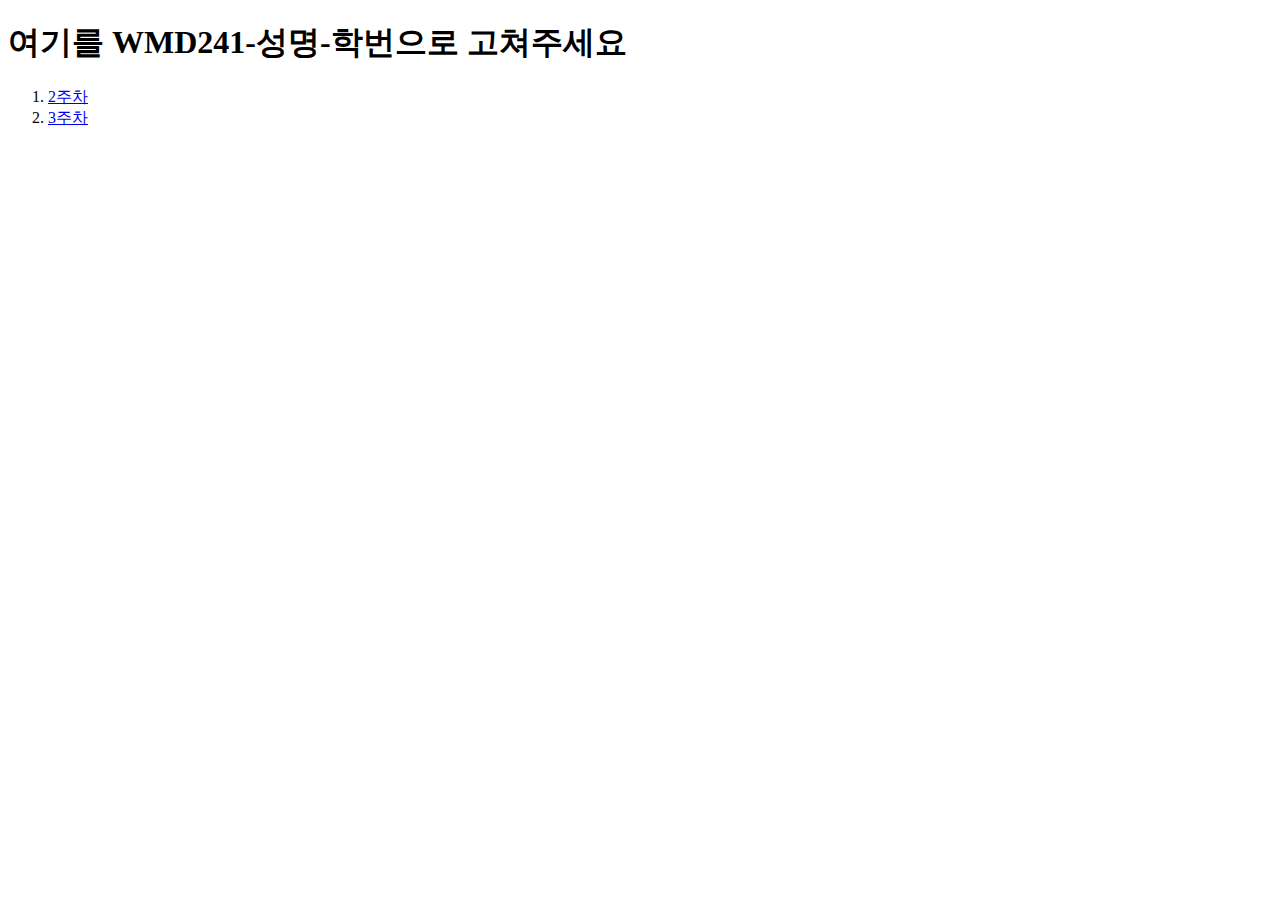
==== index.html @ 6d4841c9 "새 출발" ====
<!DOCTYPE html>
<html lang="ko">
  <head>
    <meta charset="UTF-8" />
    <meta name="viewport" content="width=device-width, initial-scale=1.0" />
    <title>여기를 WMD241-성명-학번으로 고쳐주세요</title>
  </head>
  <body>
    <h1>여기를 WMD241-성명-학번으로 고쳐주세요</h1>
    <ol>
      <li><a href="./src/w2/index.html">2주차</a></li>
      <li><a href="./src/w3/index.html">3주차</a></li>
    </ol>
  </body>
</html>
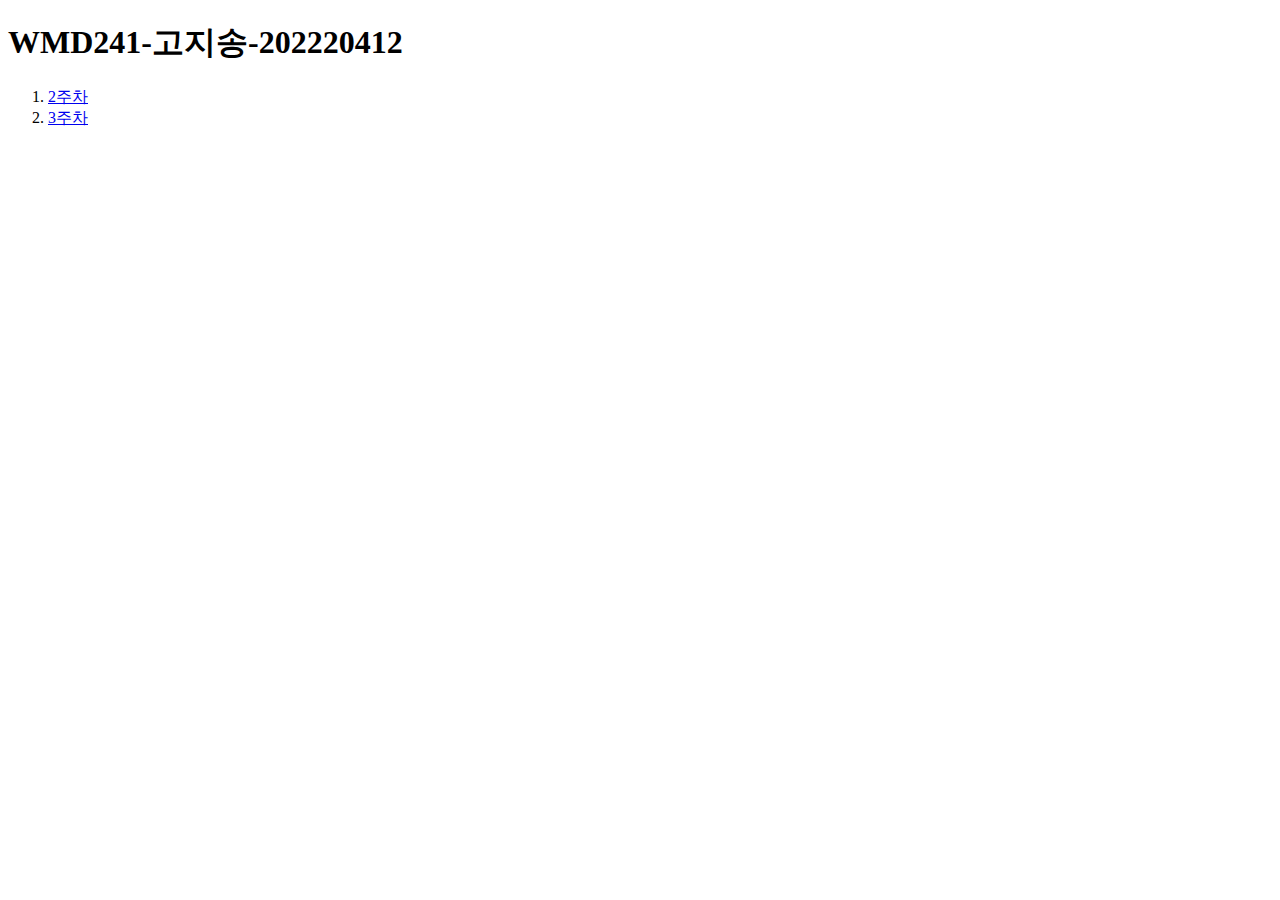
==== commit 471cae9b: "페이지 이름 수정완료" ====
--- a/index.html
+++ b/index.html
@@ -3,10 +3,10 @@
   <head>
     <meta charset="UTF-8" />
     <meta name="viewport" content="width=device-width, initial-scale=1.0" />
-    <title>여기를 WMD241-성명-학번으로 고쳐주세요</title>
+    <title>WMD241-고지송-202220412</title>
   </head>
   <body>
-    <h1>여기를 WMD241-성명-학번으로 고쳐주세요</h1>
+    <h1>WMD241-고지송-202220412</h1>
     <ol>
       <li><a href="./src/w2/index.html">2주차</a></li>
       <li><a href="./src/w3/index.html">3주차</a></li>
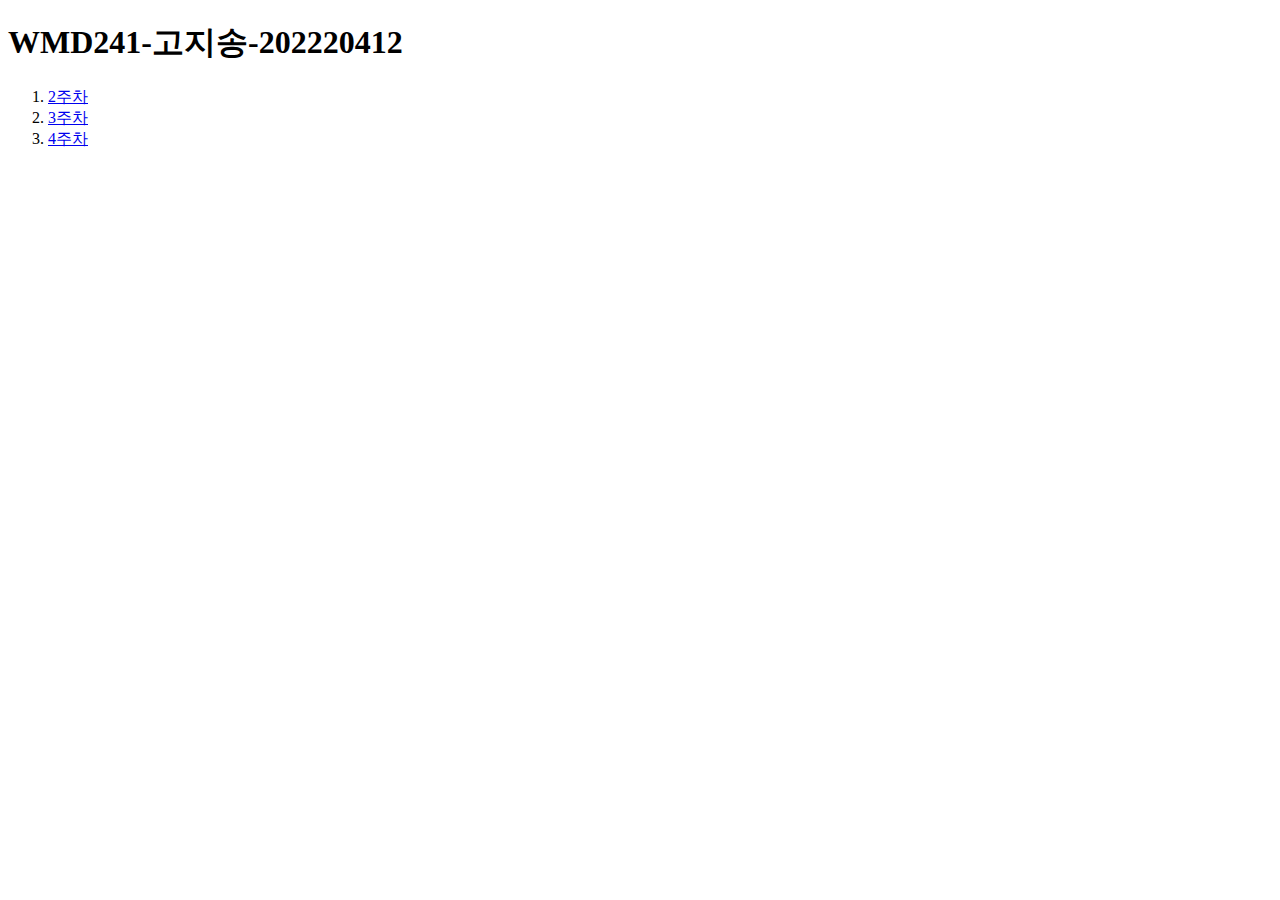
==== commit d92ccdad: "w4 시작" ====
--- a/index.html
+++ b/index.html
@@ -10,6 +10,7 @@
     <ol>
       <li><a href="./src/w2/index.html">2주차</a></li>
       <li><a href="./src/w3/index.html">3주차</a></li>
+      <li><a href="./src/w4/index.html">4주차</a></li>
     </ol>
   </body>
 </html>
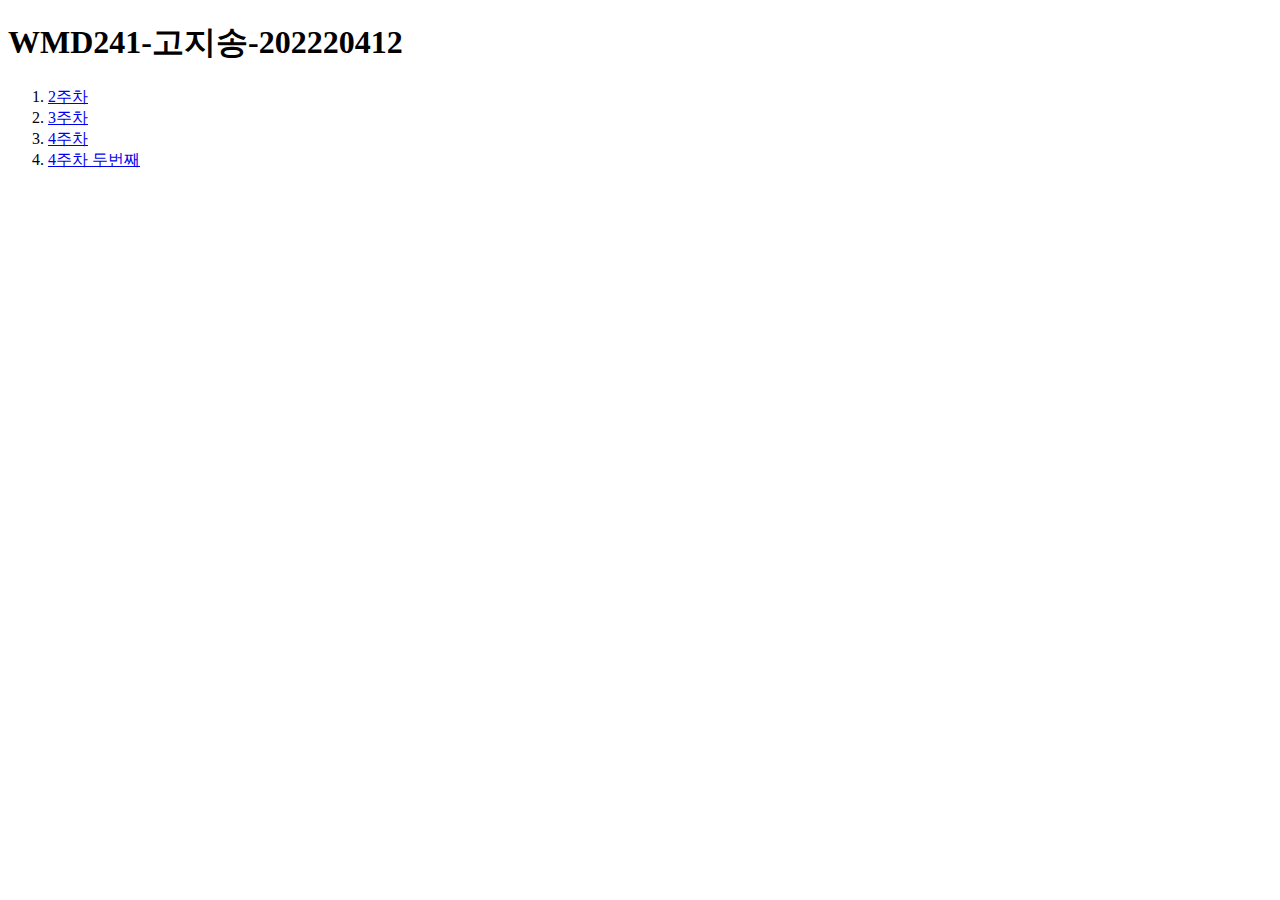
==== commit 2bbc3b21: "4주차 과제" ====
--- a/index.html
+++ b/index.html
@@ -11,6 +11,7 @@
       <li><a href="./src/w2/index.html">2주차</a></li>
       <li><a href="./src/w3/index.html">3주차</a></li>
       <li><a href="./src/w4/index.html">4주차</a></li>
+      <li><a href="./src/w4/w4-2index.html">4주차 두번째</a></li>
     </ol>
   </body>
 </html>
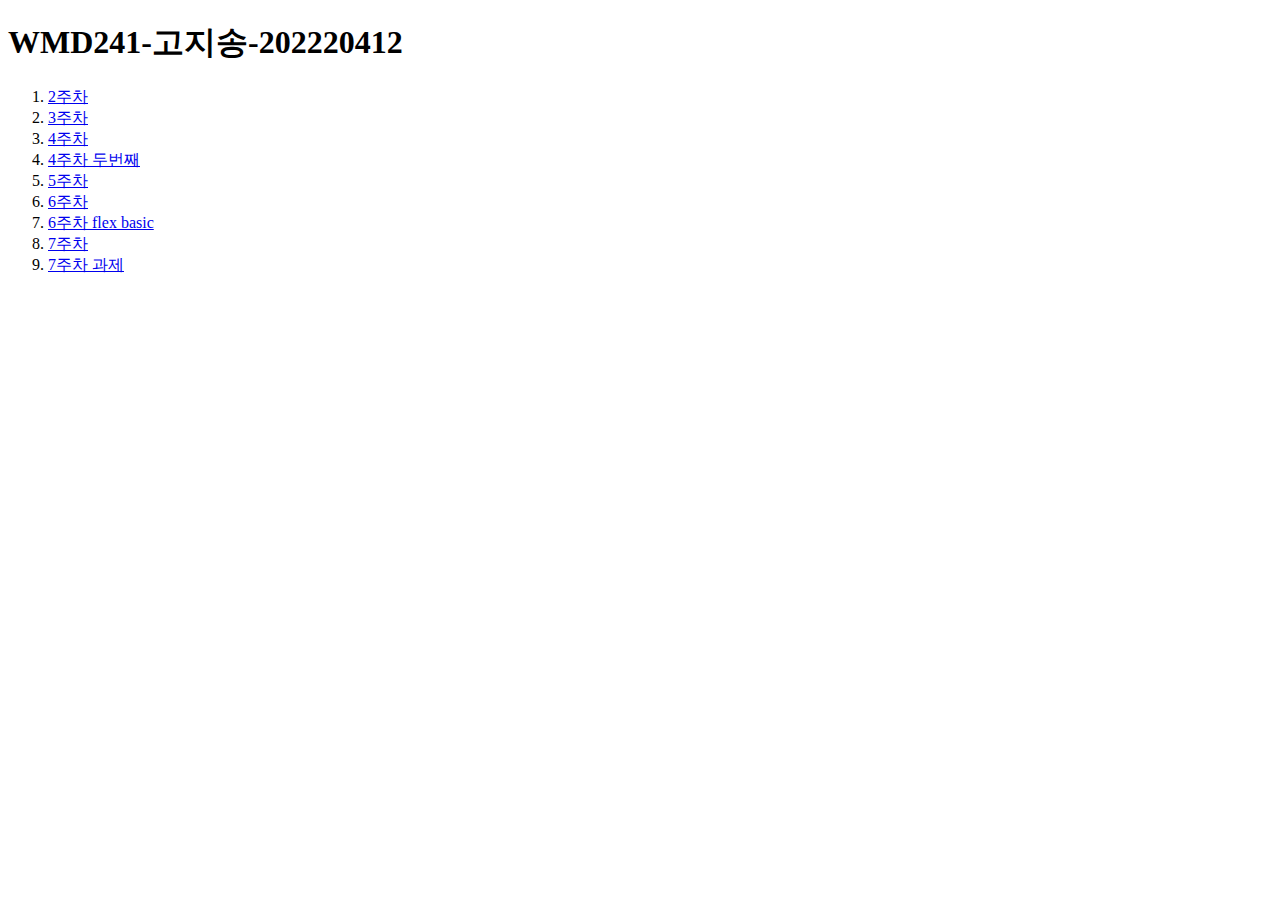
==== commit 0417d5f6: "7주차 과제" ====
--- a/index.html
+++ b/index.html
@@ -12,6 +12,11 @@
       <li><a href="./src/w3/index.html">3주차</a></li>
       <li><a href="./src/w4/index.html">4주차</a></li>
       <li><a href="./src/w4/w4-2index.html">4주차 두번째</a></li>
+      <li><a href="./src/w5/index.html">5주차</a></li>
+      <li><a href="./src/w6/index.html">6주차</a></li>
+      <li><a href="./src/flex basic/index.html">6주차 flex basic</a></li>
+      <li><a href="./src/w7/index.html">7주차</a></li>
+      <li><a href="./src/w7/assignment/index.html">7주차 과제</a></li>
     </ol>
   </body>
 </html>
